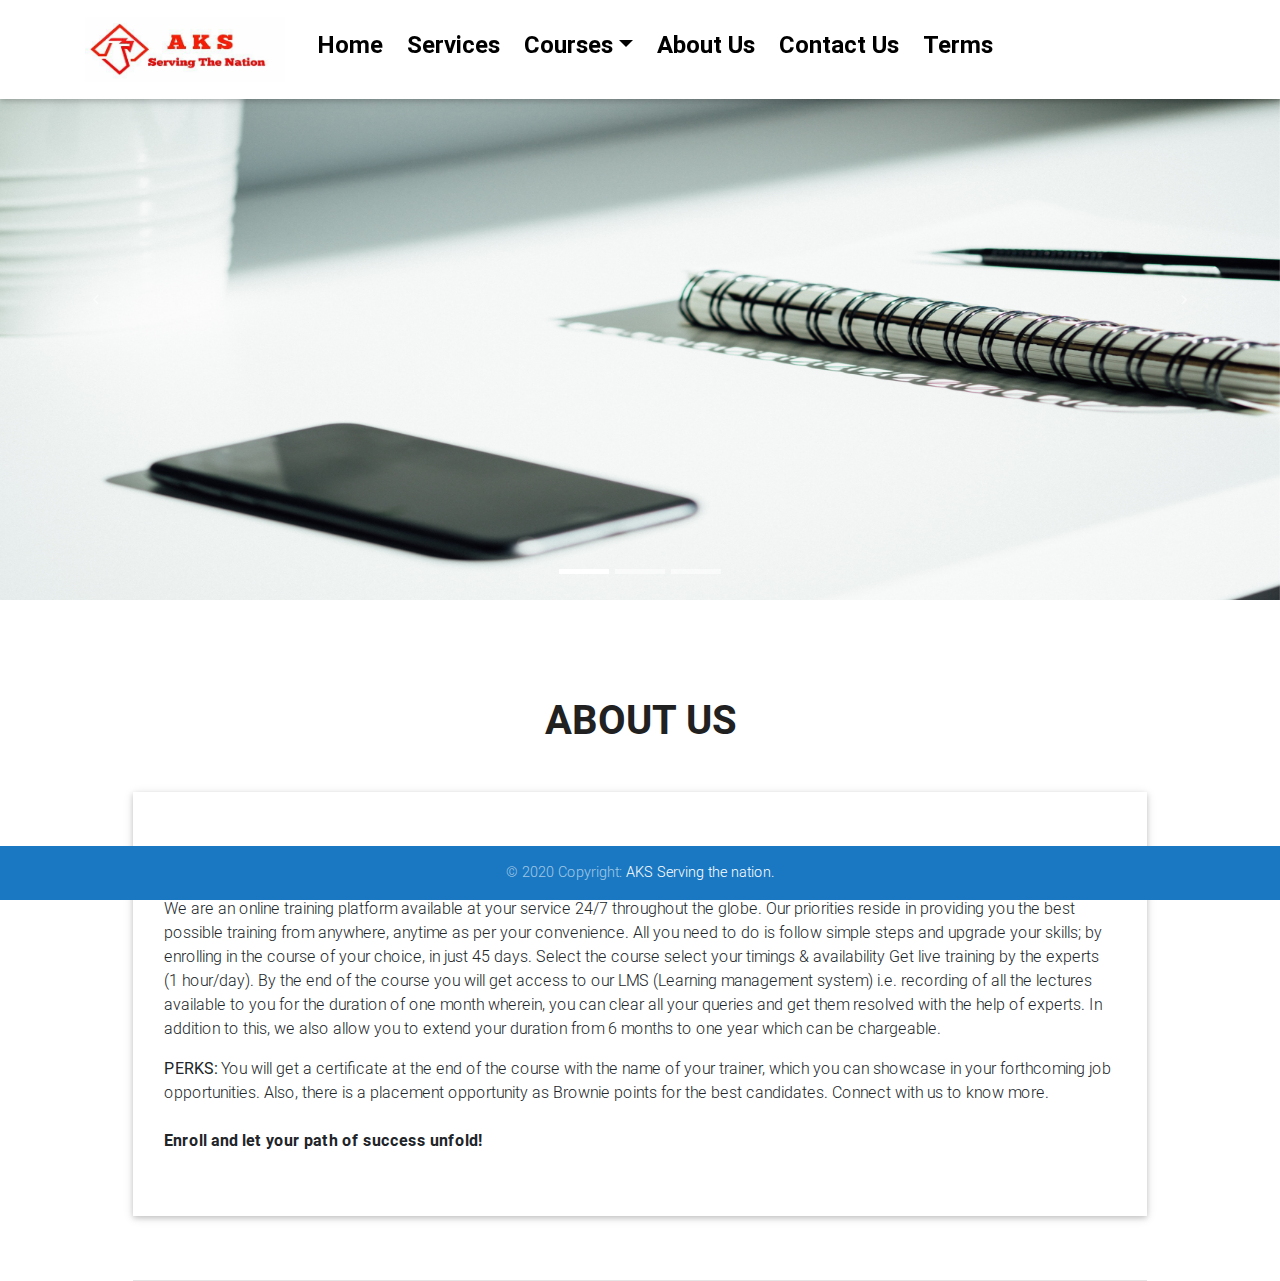
==== Aboutus.html @ 8827df9b "Aks services" ====
<html>

<head>
  <link rel="stylesheet" href="bootstrap/css/font-awesome-5.8.1.css" />
  <link rel="stylesheet" href="bootstrap/css/bootstrap.min.css" />
  <link rel="stylesheet" href="bootstrap/css/mdb.min.css" />
  <link rel="stylesheet" href="bootstrap/css/style.css" />

</head>
<style>
  html,
  body,
  header,
  .view {
    height: 100%;
  }

  @media (max-width: 740px) {

    html,
    body,
    header,
    .view {
      height: 100vh;
    }
  }
</style>

<body>
  <!-- Main navigation -->
  <header>
    <!-- Navbar -->
  <nav class="navbar navbar-expand-lg navbar-light bg-white fixed-top scrolling-navbar">
    <div class="container">
      <a class="navbar-brand" href="index.html"><img src="bootstrap/img/logo.jpg" alt="" height="65" width="200"></a>
      <button class="navbar-toggler" type="button" data-toggle="collapse" data-target="#navbarSupportedContent-7"
        aria-controls="navbarSupportedContent-7" aria-expanded="false" aria-label="Toggle navigation">
        <span class="navbar-toggler-icon"></span>
      </button>
      <div class="collapse navbar-collapse" id="navbarSupportedContent-7">
        <ul class="navbar-nav mr-auto">
          <li class="nav-item ">
            <a class="nav-link font-weight-bold h4 ml-2" href="index.html">Home</a>
          </li>
          <li class="nav-item">
            <a class="nav-link font-weight-bold h4 ml-2" href="services.html">Services</a>
          </li>
         <!-- Dropdown -->
      <li class="nav-item dropdown">
        <a class="nav-link dropdown-toggle h4 font-weight-bold ml-2" id="navbarDropdownMenuLink" data-toggle="dropdown"
          aria-haspopup="true" aria-expanded="false">Courses</a>
        <div class="dropdown-menu dropdown-primary" aria-labelledby="navbarDropdownMenuLink">
          <a class="dropdown-item h5" href="c.html">C</a>
          <a class="dropdown-item h5" href="c++.html">C++</a>
          <a class="dropdown-item h5" href="java.html">JAVA</a>
          <a class="dropdown-item h5" href="python.html">PYTHON</a>
          <a class="dropdown-item h5" href="php.html">PHP</a>
          <a class="dropdown-item h5" href="DevOps.html">DEVOPS</a>
          <a class="dropdown-item h5" href="autocad.html">AUTOCAD</a>
          <a class="dropdown-item h5" href="aws.html">AWS</a>
          <a class="dropdown-item h5" href="micro.html">MICRO CONTROLLER</a>
          <a class="dropdown-item h5" href="sysops.html">AWS SysOps</a>
          
        </div>
      </li>
          <li class="nav-item">
            <a class="nav-link font-weight-bold h4 ml-2" href="Aboutus.html">About Us</a>
          </li>
          <li class="nav-item">
            <a class="nav-link font-weight-bold h4 ml-2" href="contactus.html">Contact Us</a>
          </li>
          <li class="nav-item">
            <a class="nav-link font-weight-bold h4 ml-2" href="#">Terms</a>
          </li>
        </ul>

      </div>
    </div>
  </nav>
  <!-- Navbar -->

    <div id="carouselExampleIndicators" class="carousel slide" data-ride="carousel">
      <ol class="carousel-indicators">
        <li data-target="#carouselExampleIndicators" data-slide-to="0" class="active"></li>
        <li data-target="#carouselExampleIndicators" data-slide-to="1"></li>
        <li data-target="#carouselExampleIndicators" data-slide-to="2"></li>
      </ol>
      <div class="carousel-inner">
        <div class="carousel-item active">
          <img src="bootstrap/img/dose-media-Hbush4QGqPg-unsplash.jpg" class="d-block w-100" alt="..." height="600">
        </div>
        <div class="carousel-item">
          <img src="bootstrap/img/m-b-m-ZzOa5G8hSPI-unsplash.jpg" class="d-block w-100" alt="..." height="600">
        </div>
        <div class="carousel-item">
          <img src="bootstrap/img/md-mahdi-omdlGQGcoGI-unsplash.jpg" class="d-block w-100" alt="..." height="600">
        </div>
      </div>
      <a class="carousel-control-prev" href="#carouselExampleIndicators" role="button" data-slide="prev">
        <span class="carousel-control-prev-icon" aria-hidden="true"></span>
        <span class="sr-only">Previous</span>
      </a>
      <a class="carousel-control-next" href="#carouselExampleIndicators" role="button" data-slide="next">
        <span class="carousel-control-next-icon" aria-hidden="true"></span>
        <span class="sr-only">Next</span>
      </a>
    </div>



    <div class="container mt-5">
      <!--Section: Content-->
      <section class="mx-md-5 dark-grey-text">

        <!-- Grid row -->
        <div class="row">

          <!-- Grid column -->
          <div class="col-md-12">

            <!-- Excerpt -->
            <div class="mt-5">
              <div class="">
                <h1 class="mt-5 text-center font-weight-bold text-dark">ABOUT US</h1>
              </div>


              <!--about-->
              <div class="container pt-5 my-5 z-depth-1">
                <section class="p-md-3 mx-md-6">
                  <div class="row d-flex justify-content-between align-items-center">
                    <div class="col-md-12 ">
                      
                      <p class=" font-weight-bold">Get started with your online learning as well as training experience with us!

                      </p>
                      <p>We are an online training platform available at your service 24/7 throughout the globe. Our
                        priorities reside in providing you the best possible training from anywhere, anytime as per
                        your convenience. All you need to do is follow simple steps and upgrade your skills; by
                        enrolling in the course of your choice, in just 45 days. Select the course select your
                        timings & availability Get live training by the experts (1 hour/day). By the end of the
                        course you will get access to our LMS (Learning management system) i.e. recording of all the
                        lectures available to you for the duration of one month wherein, you can clear all your
                        queries and get them resolved with the help of experts. In addition to this, we also allow
                        you to extend your duration from 6 months to one year which can be chargeable.</p>
                      <p>
                        <strong> PERKS: </strong> You will get a certificate at the end of the course with the name of your
                        trainer,
                        which you can showcase in your forthcoming job opportunities. Also, there is a placement
                        opportunity as Brownie points for the best candidates. Connect with us to know more.
                      </p>
                      <p class="font-weight-bold mb-5 mt-4">
                        Enroll and let your path of success unfold!
        
                      </p>
        
                      
                    </div>
                   
                  </div>


                </section>
              </div>
              <!--aboutend-->

             
            </div>

          </div>
          <!-- Grid column -->

        </div>
        <!-- Grid row -->

        <hr >

      </section>
      <!--Section: Content-->


    </div>

    <!-- Footer -->
    <footer class="page-footer font-small blue fixed-bottom">

      <!-- Copyright -->
      <div class="footer-copyright text-center py-3 ">© 2020 Copyright:
        <a href="https://mdbootstrap.com/education/bootstrap/"> AKS Serving the nation.</a>
      </div>
      <!-- Copyright -->

    </footer>
    <!-- Footer -->


    <!--Script connecting file-->
    <script src="bootstrap/js/jquery-3.3.1.min.js"></script>
    <script src="bootstrap/js/popper.min.js"></script>
    <script src="bootstrap/js/bootstrap.min.js"></script>
    <script src="bootstrap/js/mdb.js"></script>
</body>

</html>
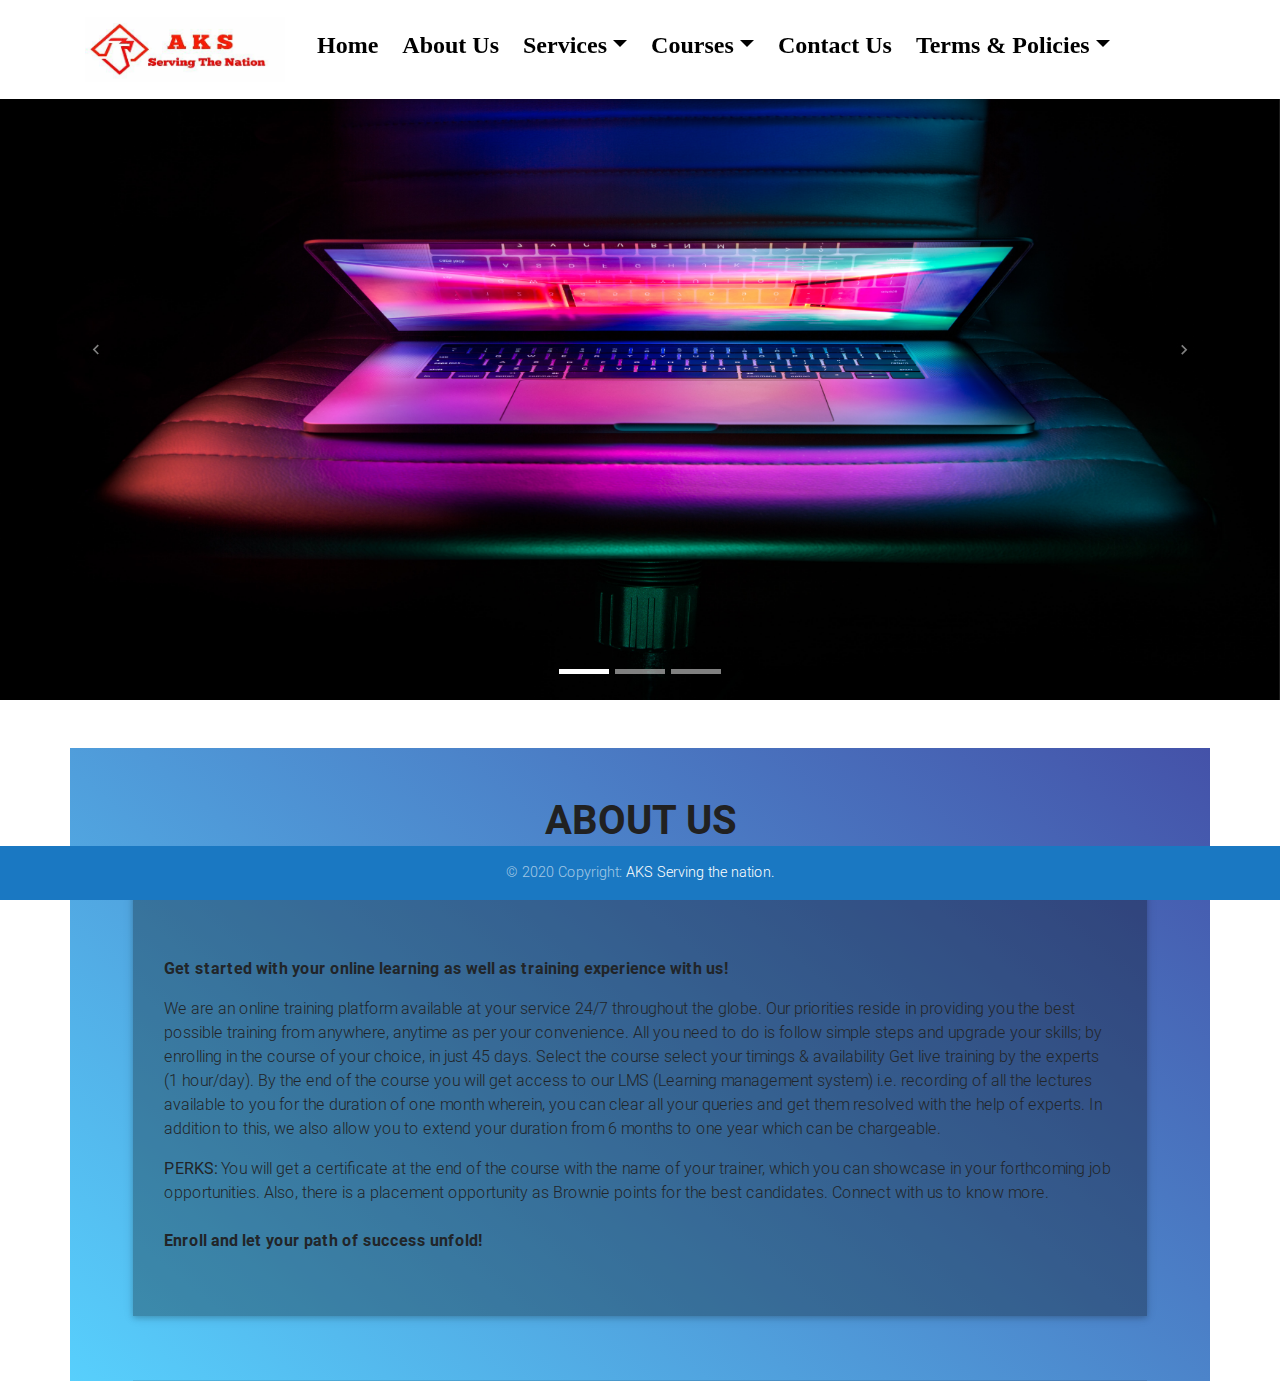
==== commit c6531167: "changes are done" ====
--- a/Aboutus.html
+++ b/Aboutus.html
@@ -30,7 +30,7 @@
   <!-- Main navigation -->
   <header>
     <!-- Navbar -->
-  <nav class="navbar navbar-expand-lg navbar-light bg-white fixed-top scrolling-navbar">
+  <nav class="navbar navbar-expand-lg navbar-light bg-white fixed-top scrolling-navbar" style="font-family:'Times New Roman', Times, sens-serif ">
     <div class="container">
       <a class="navbar-brand" href="index.html"><img src="bootstrap/img/logo.jpg" alt="" height="65" width="200"></a>
       <button class="navbar-toggler" type="button" data-toggle="collapse" data-target="#navbarSupportedContent-7"
@@ -43,34 +43,45 @@
             <a class="nav-link font-weight-bold h4 ml-2" href="index.html">Home</a>
           </li>
           <li class="nav-item">
-            <a class="nav-link font-weight-bold h4 ml-2" href="services.html">Services</a>
-          </li>
-         <!-- Dropdown -->
-      <li class="nav-item dropdown">
-        <a class="nav-link dropdown-toggle h4 font-weight-bold ml-2" id="navbarDropdownMenuLink" data-toggle="dropdown"
-          aria-haspopup="true" aria-expanded="false">Courses</a>
-        <div class="dropdown-menu dropdown-primary" aria-labelledby="navbarDropdownMenuLink">
-          <a class="dropdown-item h5" href="c.html">C</a>
-          <a class="dropdown-item h5" href="c++.html">C++</a>
-          <a class="dropdown-item h5" href="java.html">JAVA</a>
-          <a class="dropdown-item h5" href="python.html">PYTHON</a>
-          <a class="dropdown-item h5" href="php.html">PHP</a>
-          <a class="dropdown-item h5" href="DevOps.html">DEVOPS</a>
-          <a class="dropdown-item h5" href="autocad.html">AUTOCAD</a>
-          <a class="dropdown-item h5" href="aws.html">AWS</a>
-          <a class="dropdown-item h5" href="micro.html">MICRO CONTROLLER</a>
-          <a class="dropdown-item h5" href="sysops.html">AWS SysOps</a>
+            <a class="nav-link font-weight-bold h4 ml-2" href="Aboutus.html">About Us</a>
+          </li>
+          <li class="nav-item dropdown">
+            <a class="nav-link dropdown-toggle h4 font-weight-bold ml-2" id="navbarDropdownMenuLink"
+              data-toggle="dropdown" aria-haspopup="true" aria-expanded="false">Services</a>
+            <div class="dropdown-menu dropdown-primary" aria-labelledby="navbarDropdownMenuLink">
+              <a class="dropdown-item h5" href="#">Online Training</a>
+              <a class="dropdown-item h5" href="#">Offline Training</a>
+              <a class="dropdown-item h5" href="#">Corporate Training</a>
+              <a class="dropdown-item h5" href="#">Personality Devlopment</a>
+              <a class="dropdown-item h5" href="#">Placement</a>
+              <a class="dropdown-item h5" href="#">Internship</a>
+              
+
+            </div>
+          </li>
+          <!-- Dropdown -->
+          <li class="nav-item dropdown">
+            <a class="nav-link dropdown-toggle h4 font-weight-bold ml-2" id="navbarDropdownMenuLink"
+              data-toggle="dropdown" aria-haspopup="true" aria-expanded="false">Courses</a>
+            <div class="dropdown-menu dropdown-primary" aria-labelledby="navbarDropdownMenuLink">
+              <a class="dropdown-item h5" href="#">Basic Course</a>
+              <a class="dropdown-item h5" href="#">Advance Course</a>
+              <a class="dropdown-item h5" href="#">Job Oriented Course</a>
+              <a class="dropdown-item h5" href="#">Specialized Course</a>
+         </div>
+          </li>
           
-        </div>
-      </li>
-          <li class="nav-item">
-            <a class="nav-link font-weight-bold h4 ml-2" href="Aboutus.html">About Us</a>
-          </li>
           <li class="nav-item">
             <a class="nav-link font-weight-bold h4 ml-2" href="contactus.html">Contact Us</a>
           </li>
-          <li class="nav-item">
-            <a class="nav-link font-weight-bold h4 ml-2" href="#">Terms</a>
+          <li class="nav-item dropdown">
+            <a class="nav-link dropdown-toggle h4 font-weight-bold ml-2" id="navbarDropdownMenuLink"
+              data-toggle="dropdown" aria-haspopup="true" aria-expanded="false">Terms & Policies</a>
+            <div class="dropdown-menu dropdown-primary" aria-labelledby="navbarDropdownMenuLink">
+              <a class="dropdown-item h5" href="#">Terms & Conditions</a>
+              <a class="dropdown-item h5" href="#">Refund Policy</a>
+              <a class="dropdown-item h5" href="#">Privacy Policy</a>
+            </div>
           </li>
         </ul>
 
@@ -87,13 +98,13 @@
       </ol>
       <div class="carousel-inner">
         <div class="carousel-item active">
-          <img src="bootstrap/img/dose-media-Hbush4QGqPg-unsplash.jpg" class="d-block w-100" alt="..." height="600">
+          <img src="bootstrap/img/main2.jpg" class="d-block w-100" alt="..." height="700">
         </div>
         <div class="carousel-item">
-          <img src="bootstrap/img/m-b-m-ZzOa5G8hSPI-unsplash.jpg" class="d-block w-100" alt="..." height="600">
+          <img src="bootstrap/img/img8.jpg" class="d-block w-100" alt="..." height="700">
         </div>
         <div class="carousel-item">
-          <img src="bootstrap/img/md-mahdi-omdlGQGcoGI-unsplash.jpg" class="d-block w-100" alt="..." height="600">
+          <img src="bootstrap/img/img5.jpg" class="d-block w-100" alt="..." height="700">
         </div>
       </div>
       <a class="carousel-control-prev" href="#carouselExampleIndicators" role="button" data-slide="prev">
@@ -108,7 +119,7 @@
 
 
 
-    <div class="container mt-5">
+    <div class="container mt-5 blue-gradient-rgba">
       <!--Section: Content-->
       <section class="mx-md-5 dark-grey-text">
 
@@ -126,7 +137,7 @@
 
 
               <!--about-->
-              <div class="container pt-5 my-5 z-depth-1">
+              <div class="container pt-5 my-5 z-depth-1 rgba-black-light">
                 <section class="p-md-3 mx-md-6">
                   <div class="row d-flex justify-content-between align-items-center">
                     <div class="col-md-12 ">
@@ -134,7 +145,7 @@
                       <p class=" font-weight-bold">Get started with your online learning as well as training experience with us!
 
                       </p>
-                      <p>We are an online training platform available at your service 24/7 throughout the globe. Our
+                      <p class="">We are an online training platform available at your service 24/7 throughout the globe. Our
                         priorities reside in providing you the best possible training from anywhere, anytime as per
                         your convenience. All you need to do is follow simple steps and upgrade your skills; by
                         enrolling in the course of your choice, in just 45 days. Select the course select your
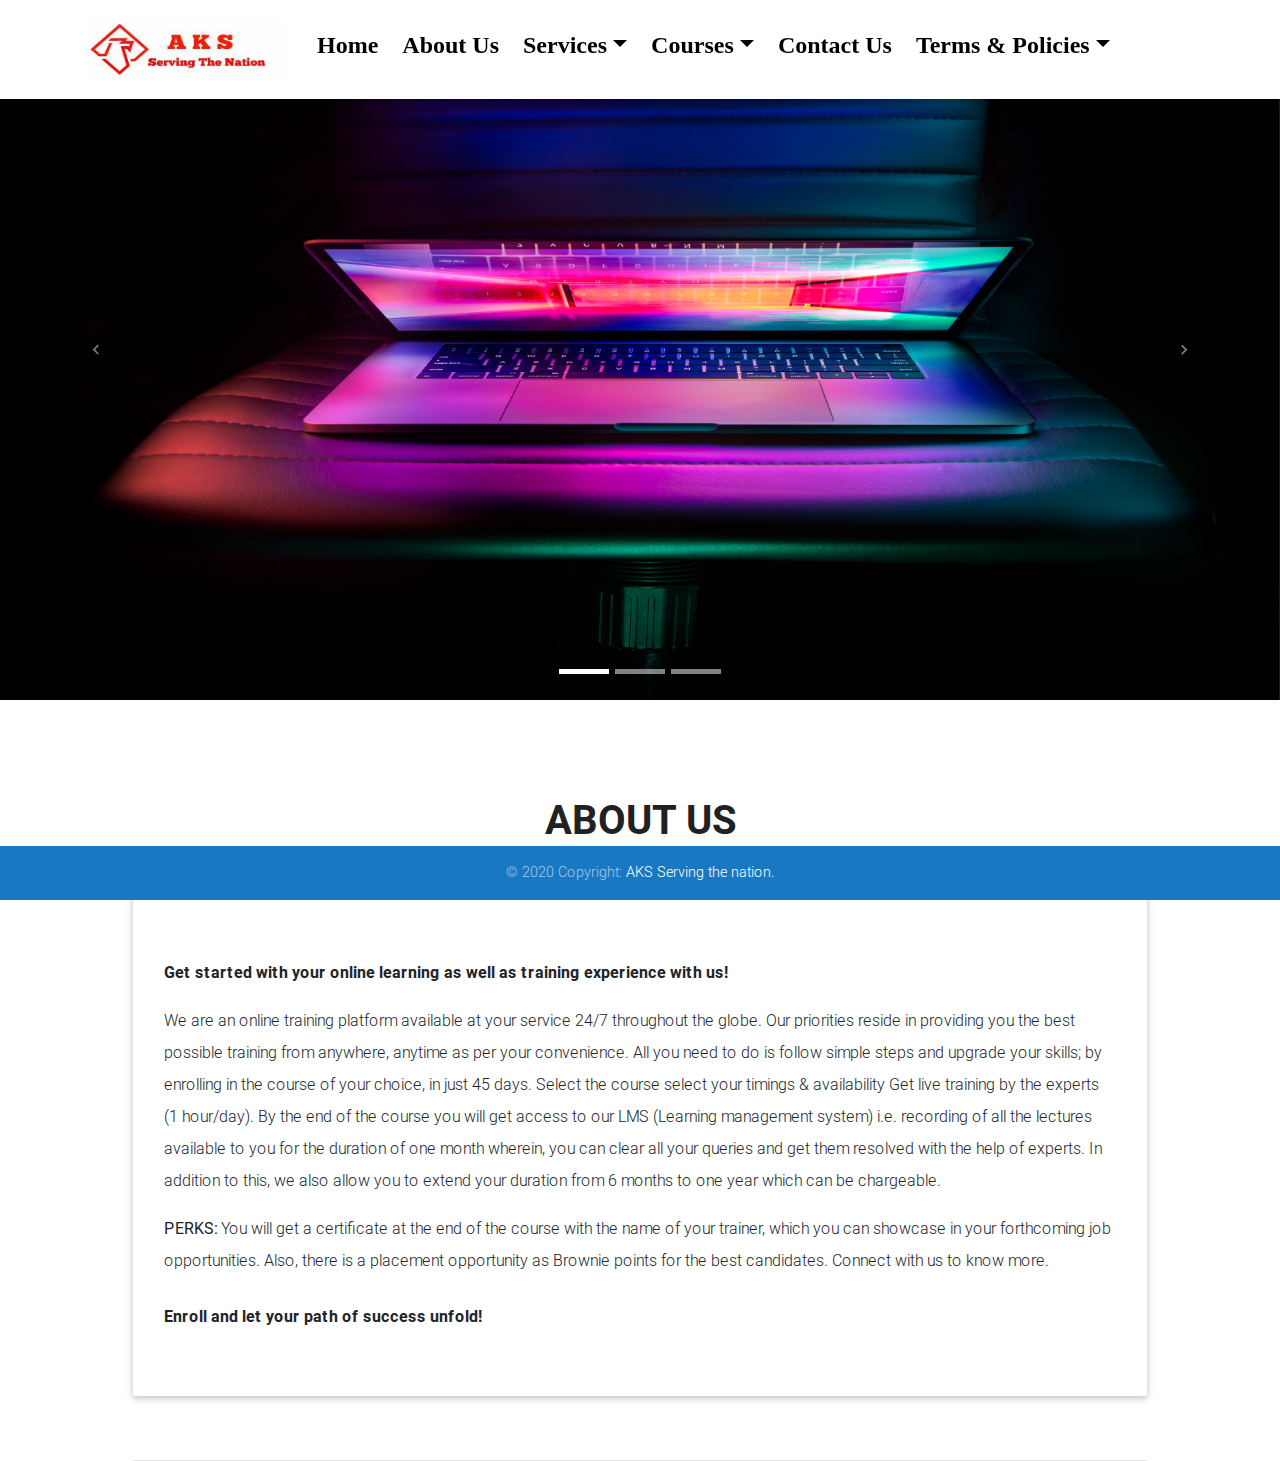
==== commit 21b901b6: "changes done" ====
--- a/Aboutus.html
+++ b/Aboutus.html
@@ -119,7 +119,7 @@
 
 
 
-    <div class="container mt-5 blue-gradient-rgba">
+    <div class="container mt-5 ">
       <!--Section: Content-->
       <section class="mx-md-5 dark-grey-text">
 
@@ -137,10 +137,10 @@
 
 
               <!--about-->
-              <div class="container pt-5 my-5 z-depth-1 rgba-black-light">
+              <div class="container pt-5 my-5 z-depth-1" >
                 <section class="p-md-3 mx-md-6">
                   <div class="row d-flex justify-content-between align-items-center">
-                    <div class="col-md-12 ">
+                    <div class="col-md-12 " style="line-height: 2;">
                       
                       <p class=" font-weight-bold">Get started with your online learning as well as training experience with us!
 
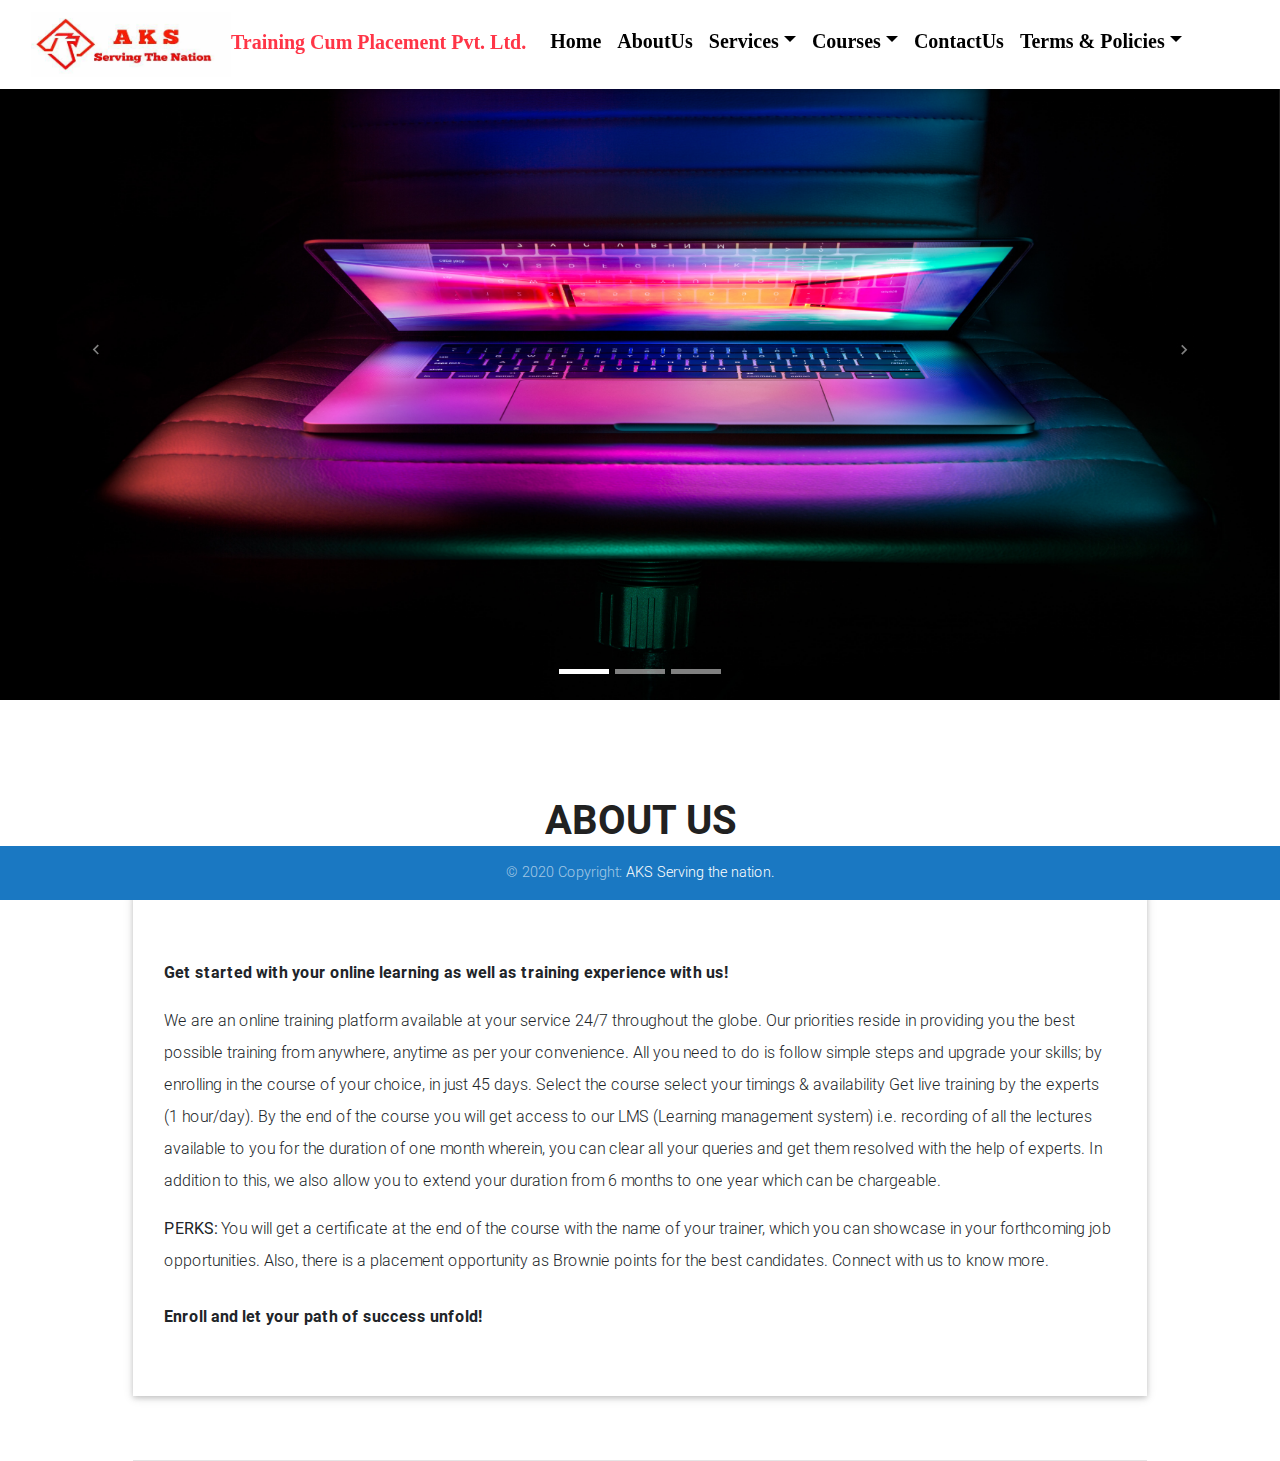
==== commit 0b9cd9f7: "new changes" ====
--- a/Aboutus.html
+++ b/Aboutus.html
@@ -30,65 +30,74 @@
   <!-- Main navigation -->
   <header>
     <!-- Navbar -->
-  <nav class="navbar navbar-expand-lg navbar-light bg-white fixed-top scrolling-navbar" style="font-family:'Times New Roman', Times, sens-serif ">
-    <div class="container">
-      <a class="navbar-brand" href="index.html"><img src="bootstrap/img/logo.jpg" alt="" height="65" width="200"></a>
-      <button class="navbar-toggler" type="button" data-toggle="collapse" data-target="#navbarSupportedContent-7"
-        aria-controls="navbarSupportedContent-7" aria-expanded="false" aria-label="Toggle navigation">
-        <span class="navbar-toggler-icon"></span>
-      </button>
-      <div class="collapse navbar-collapse" id="navbarSupportedContent-7">
-        <ul class="navbar-nav mr-auto">
-          <li class="nav-item ">
-            <a class="nav-link font-weight-bold h4 ml-2" href="index.html">Home</a>
-          </li>
-          <li class="nav-item">
-            <a class="nav-link font-weight-bold h4 ml-2" href="Aboutus.html">About Us</a>
-          </li>
-          <li class="nav-item dropdown">
-            <a class="nav-link dropdown-toggle h4 font-weight-bold ml-2" id="navbarDropdownMenuLink"
-              data-toggle="dropdown" aria-haspopup="true" aria-expanded="false">Services</a>
-            <div class="dropdown-menu dropdown-primary" aria-labelledby="navbarDropdownMenuLink">
-              <a class="dropdown-item h5" href="#">Online Training</a>
-              <a class="dropdown-item h5" href="#">Offline Training</a>
-              <a class="dropdown-item h5" href="#">Corporate Training</a>
-              <a class="dropdown-item h5" href="#">Personality Devlopment</a>
-              <a class="dropdown-item h5" href="#">Placement</a>
-              <a class="dropdown-item h5" href="#">Internship</a>
-              
-
-            </div>
-          </li>
-          <!-- Dropdown -->
-          <li class="nav-item dropdown">
-            <a class="nav-link dropdown-toggle h4 font-weight-bold ml-2" id="navbarDropdownMenuLink"
-              data-toggle="dropdown" aria-haspopup="true" aria-expanded="false">Courses</a>
-            <div class="dropdown-menu dropdown-primary" aria-labelledby="navbarDropdownMenuLink">
-              <a class="dropdown-item h5" href="#">Basic Course</a>
-              <a class="dropdown-item h5" href="#">Advance Course</a>
-              <a class="dropdown-item h5" href="#">Job Oriented Course</a>
-              <a class="dropdown-item h5" href="#">Specialized Course</a>
-         </div>
-          </li>
-          
-          <li class="nav-item">
-            <a class="nav-link font-weight-bold h4 ml-2" href="contactus.html">Contact Us</a>
-          </li>
-          <li class="nav-item dropdown">
-            <a class="nav-link dropdown-toggle h4 font-weight-bold ml-2" id="navbarDropdownMenuLink"
-              data-toggle="dropdown" aria-haspopup="true" aria-expanded="false">Terms & Policies</a>
-            <div class="dropdown-menu dropdown-primary" aria-labelledby="navbarDropdownMenuLink">
-              <a class="dropdown-item h5" href="#">Terms & Conditions</a>
-              <a class="dropdown-item h5" href="#">Refund Policy</a>
-              <a class="dropdown-item h5" href="#">Privacy Policy</a>
-            </div>
-          </li>
-        </ul>
-
-      </div>
+  <nav class="navbar navbar-expand-lg navbar-light bg-white fixed-top scrolling-navbar "
+  style="font-family:'Times New Roman', Times, sens-serif ">
+  
+  <div class="container ml-lg-0">
+   
+    <a class="navbar-brand p-0  " href="index.html"><img src="bootstrap/img/logo.jpg" alt="" height="65" width="200"><span class="navbar-text text-danger h5 font-weight-bold ">
+      Training Cum Placement Pvt. Ltd.
+   </span></a>
+    
+   
+    
+    <button class="navbar-toggler" type="button" data-toggle="collapse" data-target="#navbarSupportedContent-7"
+      aria-controls="navbarSupportedContent-7" aria-expanded="false" aria-label="Toggle navigation">
+      <span class="navbar-toggler-icon"></span>
+    </button>
+    <div class="collapse navbar-collapse " id="navbarSupportedContent-7">
+      <ul class="navbar-nav ">
+    
+        <li class="nav-item ">
+          <a class="nav-link font-weight-bold h5" href="index.html">Home</a>
+        </li>
+        <li class="nav-item">
+          <a class="nav-link font-weight-bold h5" href="Aboutus.html">AboutUs</a>
+        </li>
+        <li class="nav-item dropdown">
+          <a class="nav-link dropdown-toggle h5  font-weight-bold " id="navbarDropdownMenuLink"
+            data-toggle="dropdown" aria-haspopup="true" aria-expanded="false">Services</a>
+          <div class="dropdown-menu dropdown-primary" aria-labelledby="navbarDropdownMenuLink">
+            <a class="dropdown-item h5" href="#">Online Training</a>
+            <a class="dropdown-item h5" href="#">Offline Training</a>
+            <a class="dropdown-item h5" href="#">Corporate Training</a>
+            <a class="dropdown-item h5" href="#">Personality Devlopment</a>
+            <a class="dropdown-item h5" href="#">Placement</a>
+            <a class="dropdown-item h5" href="#">Internship</a>
+
+
+          </div>
+        </li>
+        <!-- Dropdown -->
+        <li class="nav-item dropdown">
+          <a class="nav-link dropdown-toggle h5 font-weight-bold " id="navbarDropdownMenuLink"
+            data-toggle="dropdown" aria-haspopup="true" aria-expanded="false">Courses</a>
+          <div class="dropdown-menu dropdown-primary" aria-labelledby="navbarDropdownMenuLink">
+            <a class="dropdown-item h5" href="#">Basic Course</a>
+            <a class="dropdown-item h5" href="#">Advance Course</a>
+            <a class="dropdown-item h5" href="#">Job Oriented Course</a>
+            <a class="dropdown-item h5" href="#">Specialized Course</a>
+          </div>
+        </li>
+
+        <li class="nav-item">
+          <a class="nav-link font-weight-bold h5 " href="contactus.html">ContactUs</a>
+        </li>
+        <li class="nav-item dropdown">
+          <a class="nav-link dropdown-toggle h5 font-weight-bold " id="navbarDropdownMenuLink"
+            data-toggle="dropdown" aria-haspopup="true" aria-expanded="false">Terms & Policies</a>
+          <div class="dropdown-menu dropdown-primary" aria-labelledby="navbarDropdownMenuLink">
+            <a class="dropdown-item h5" href="#">Terms & Conditions</a>
+            <a class="dropdown-item h5" href="#">Refund Policy</a>
+            <a class="dropdown-item h5" href="#">Privacy Policy</a>
+          </div>
+        </li>
+      </ul>
+     
     </div>
-  </nav>
-  <!-- Navbar -->
+  </div>
+</nav>
+<!-- Navbar -->
 
     <div id="carouselExampleIndicators" class="carousel slide" data-ride="carousel">
       <ol class="carousel-indicators">
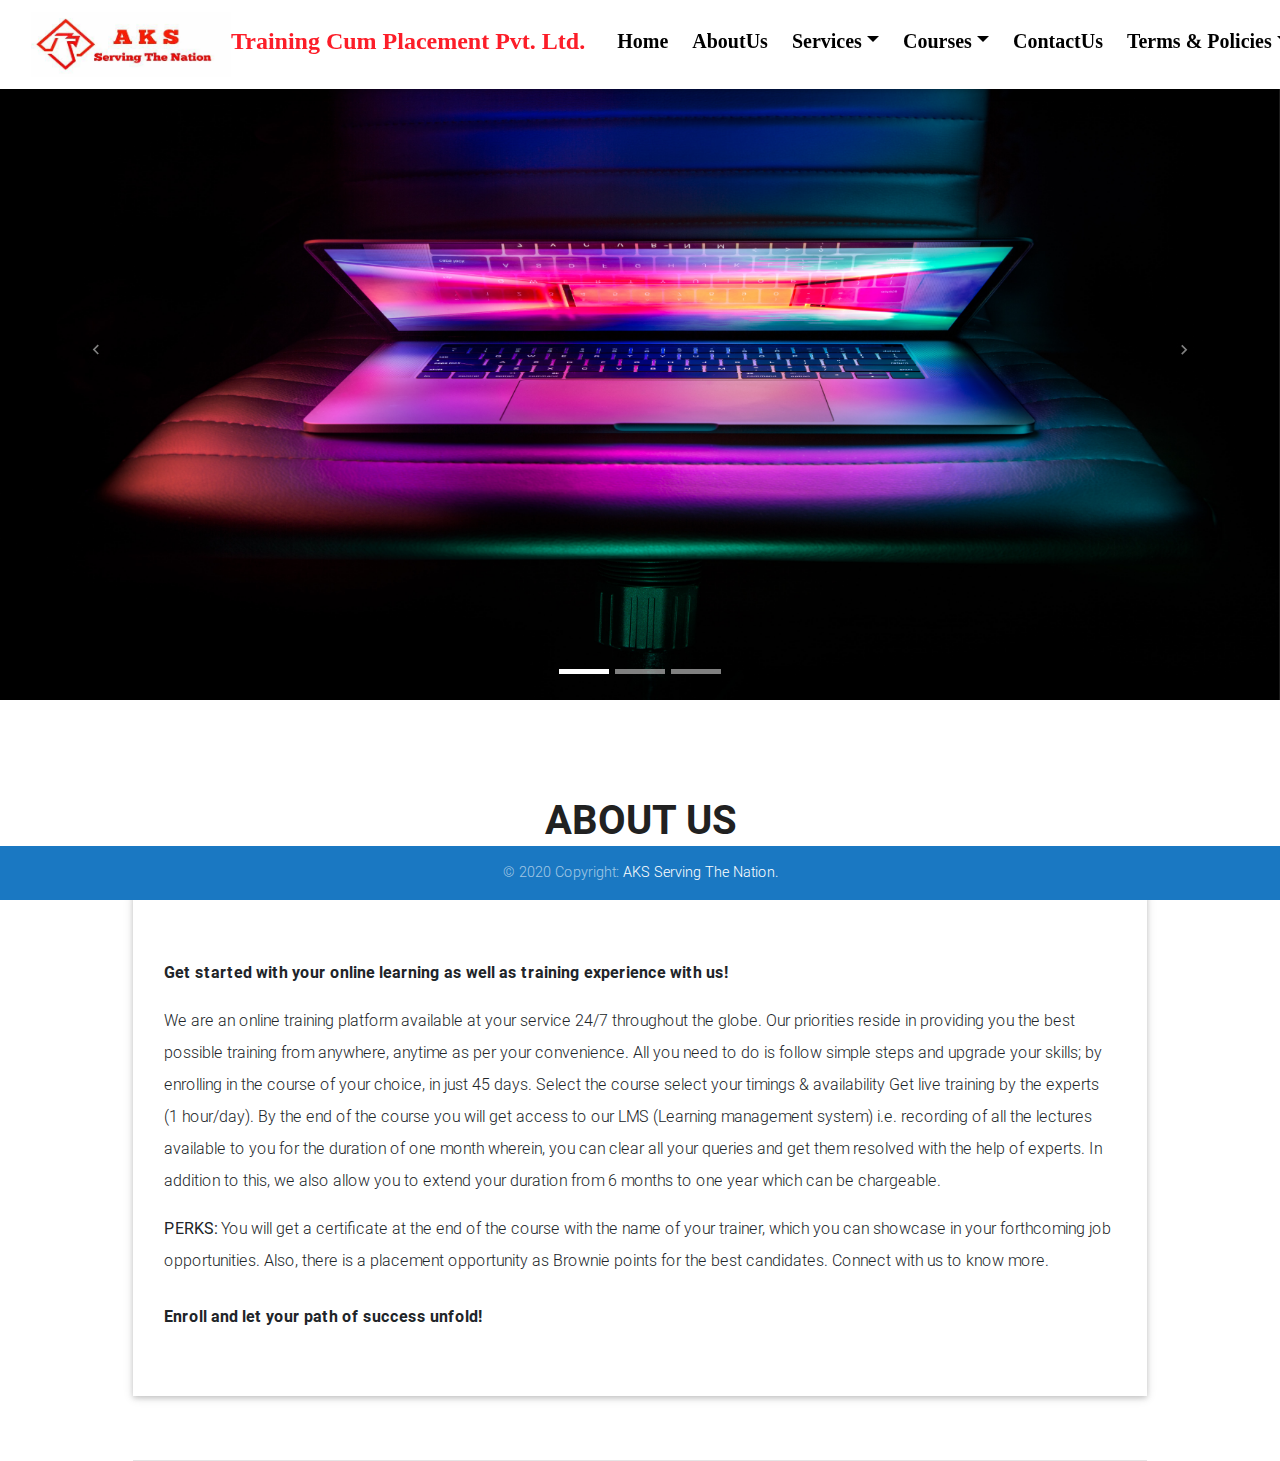
==== commit f889fbf7: "changes done" ====
--- a/Aboutus.html
+++ b/Aboutus.html
@@ -35,7 +35,7 @@
   
   <div class="container ml-lg-0">
    
-    <a class="navbar-brand p-0  " href="index.html"><img src="bootstrap/img/logo.jpg" alt="" height="65" width="200"><span class="navbar-text text-danger h5 font-weight-bold ">
+    <a class="navbar-brand p-0  " href="index.html"><img src="bootstrap/img/logo.jpg" alt="" height="65" width="200"><span class="navbar-text h5 font-weight-bold "  style="color: rgba(252, 6, 18, 0.904);font-size: larger; text-shadow: maroon;">
       Training Cum Placement Pvt. Ltd.
    </span></a>
     
@@ -49,13 +49,13 @@
       <ul class="navbar-nav ">
     
         <li class="nav-item ">
-          <a class="nav-link font-weight-bold h5" href="index.html">Home</a>
+          <a class="nav-link font-weight-bold h5 ml-2" href="index.html">Home</a>
         </li>
         <li class="nav-item">
-          <a class="nav-link font-weight-bold h5" href="Aboutus.html">AboutUs</a>
+          <a class="nav-link font-weight-bold h5 ml-2" href="Aboutus.html">AboutUs</a>
         </li>
         <li class="nav-item dropdown">
-          <a class="nav-link dropdown-toggle h5  font-weight-bold " id="navbarDropdownMenuLink"
+          <a class="nav-link dropdown-toggle h5  font-weight-bold ml-2 " id="navbarDropdownMenuLink"
             data-toggle="dropdown" aria-haspopup="true" aria-expanded="false">Services</a>
           <div class="dropdown-menu dropdown-primary" aria-labelledby="navbarDropdownMenuLink">
             <a class="dropdown-item h5" href="#">Online Training</a>
@@ -70,7 +70,7 @@
         </li>
         <!-- Dropdown -->
         <li class="nav-item dropdown">
-          <a class="nav-link dropdown-toggle h5 font-weight-bold " id="navbarDropdownMenuLink"
+          <a class="nav-link dropdown-toggle h5 font-weight-bold ml-2 " id="navbarDropdownMenuLink"
             data-toggle="dropdown" aria-haspopup="true" aria-expanded="false">Courses</a>
           <div class="dropdown-menu dropdown-primary" aria-labelledby="navbarDropdownMenuLink">
             <a class="dropdown-item h5" href="#">Basic Course</a>
@@ -81,10 +81,10 @@
         </li>
 
         <li class="nav-item">
-          <a class="nav-link font-weight-bold h5 " href="contactus.html">ContactUs</a>
+          <a class="nav-link font-weight-bold h5 ml-2" href="contactus.html">ContactUs</a>
         </li>
         <li class="nav-item dropdown">
-          <a class="nav-link dropdown-toggle h5 font-weight-bold " id="navbarDropdownMenuLink"
+          <a class="nav-link dropdown-toggle h5 font-weight-bold ml-2 " id="navbarDropdownMenuLink"
             data-toggle="dropdown" aria-haspopup="true" aria-expanded="false">Terms & Policies</a>
           <div class="dropdown-menu dropdown-primary" aria-labelledby="navbarDropdownMenuLink">
             <a class="dropdown-item h5" href="#">Terms & Conditions</a>
@@ -206,7 +206,7 @@
 
       <!-- Copyright -->
       <div class="footer-copyright text-center py-3 ">© 2020 Copyright:
-        <a href="https://mdbootstrap.com/education/bootstrap/"> AKS Serving the nation.</a>
+        <a href="https://mdbootstrap.com/education/bootstrap/"> AKS Serving The Nation.</a>
       </div>
       <!-- Copyright -->
 
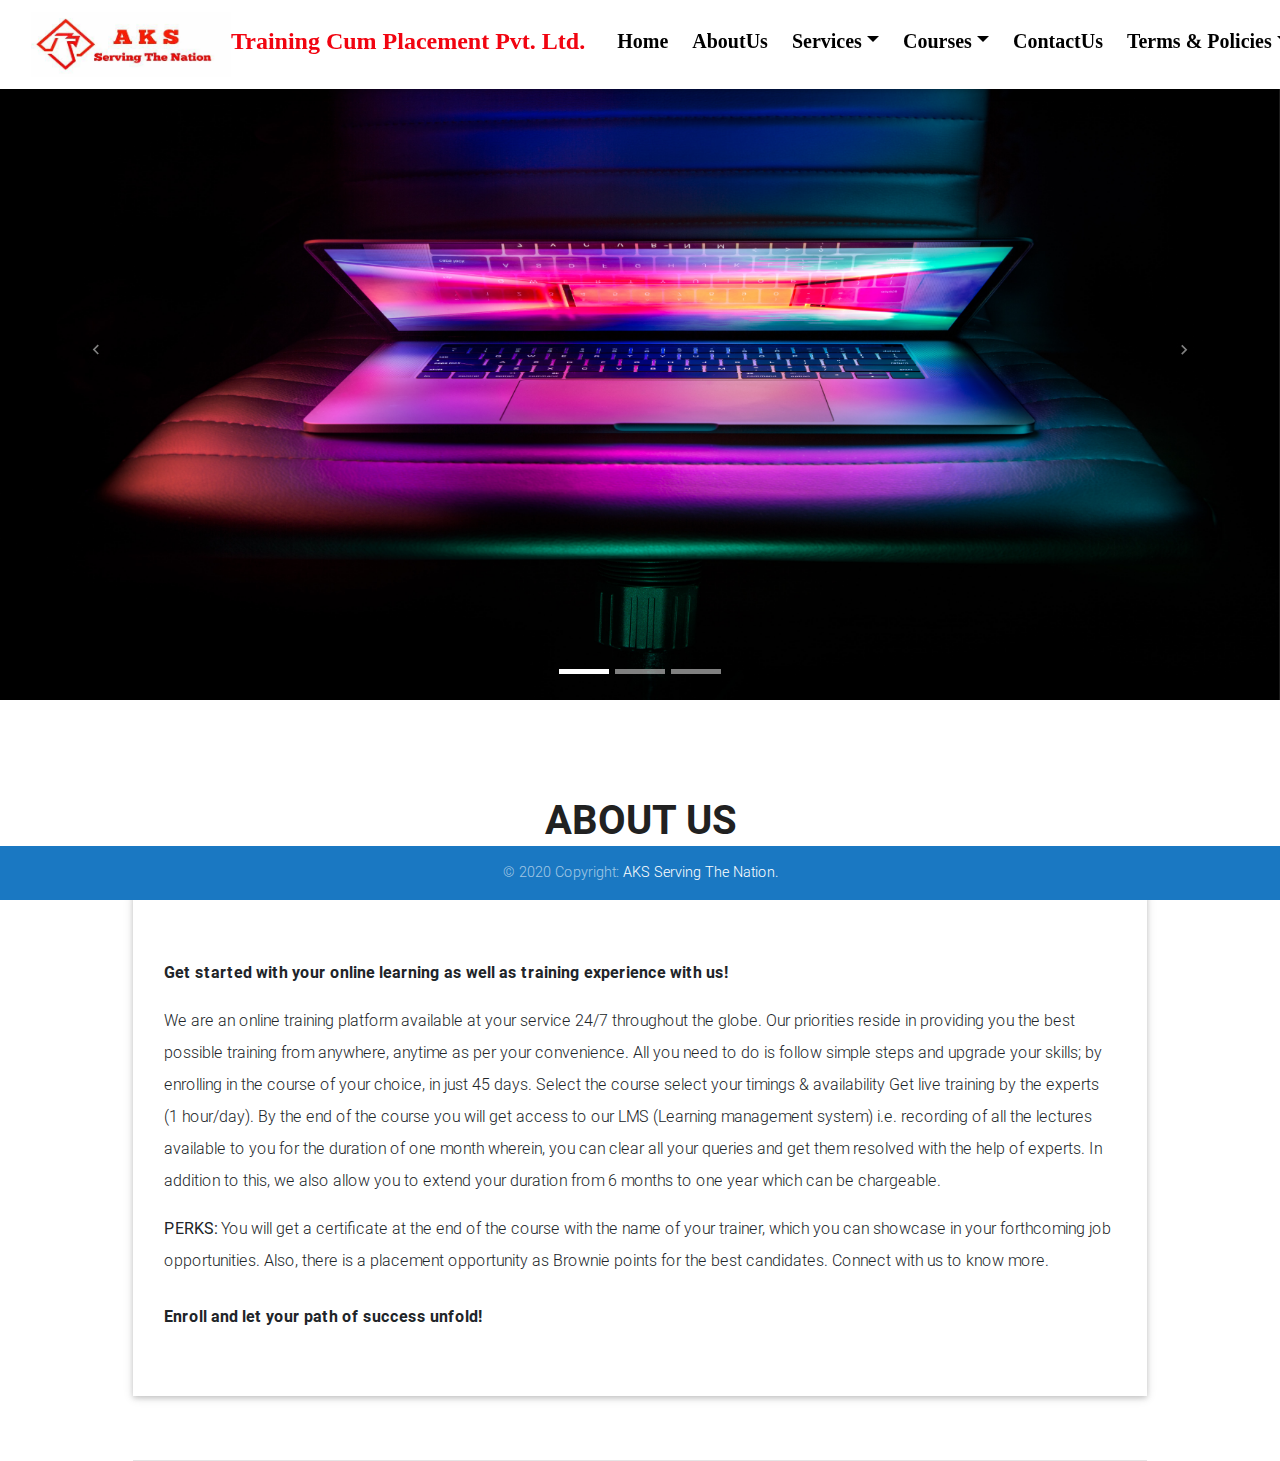
==== commit c4c1e280: "color change" ====
--- a/Aboutus.html
+++ b/Aboutus.html
@@ -35,7 +35,7 @@
   
   <div class="container ml-lg-0">
    
-    <a class="navbar-brand p-0  " href="index.html"><img src="bootstrap/img/logo.jpg" alt="" height="65" width="200"><span class="navbar-text h5 font-weight-bold "  style="color: rgba(252, 6, 18, 0.904);font-size: larger; text-shadow: maroon;">
+    <a class="navbar-brand p-0  " href="index.html"><img src="bootstrap/img/logo.jpg" alt="" height="65" width="200"><span class="navbar-text h5 font-weight-bold "  style="color: rgb(241, 4, 16);font-size: larger; text-shadow: maroon;">
       Training Cum Placement Pvt. Ltd.
    </span></a>
     
